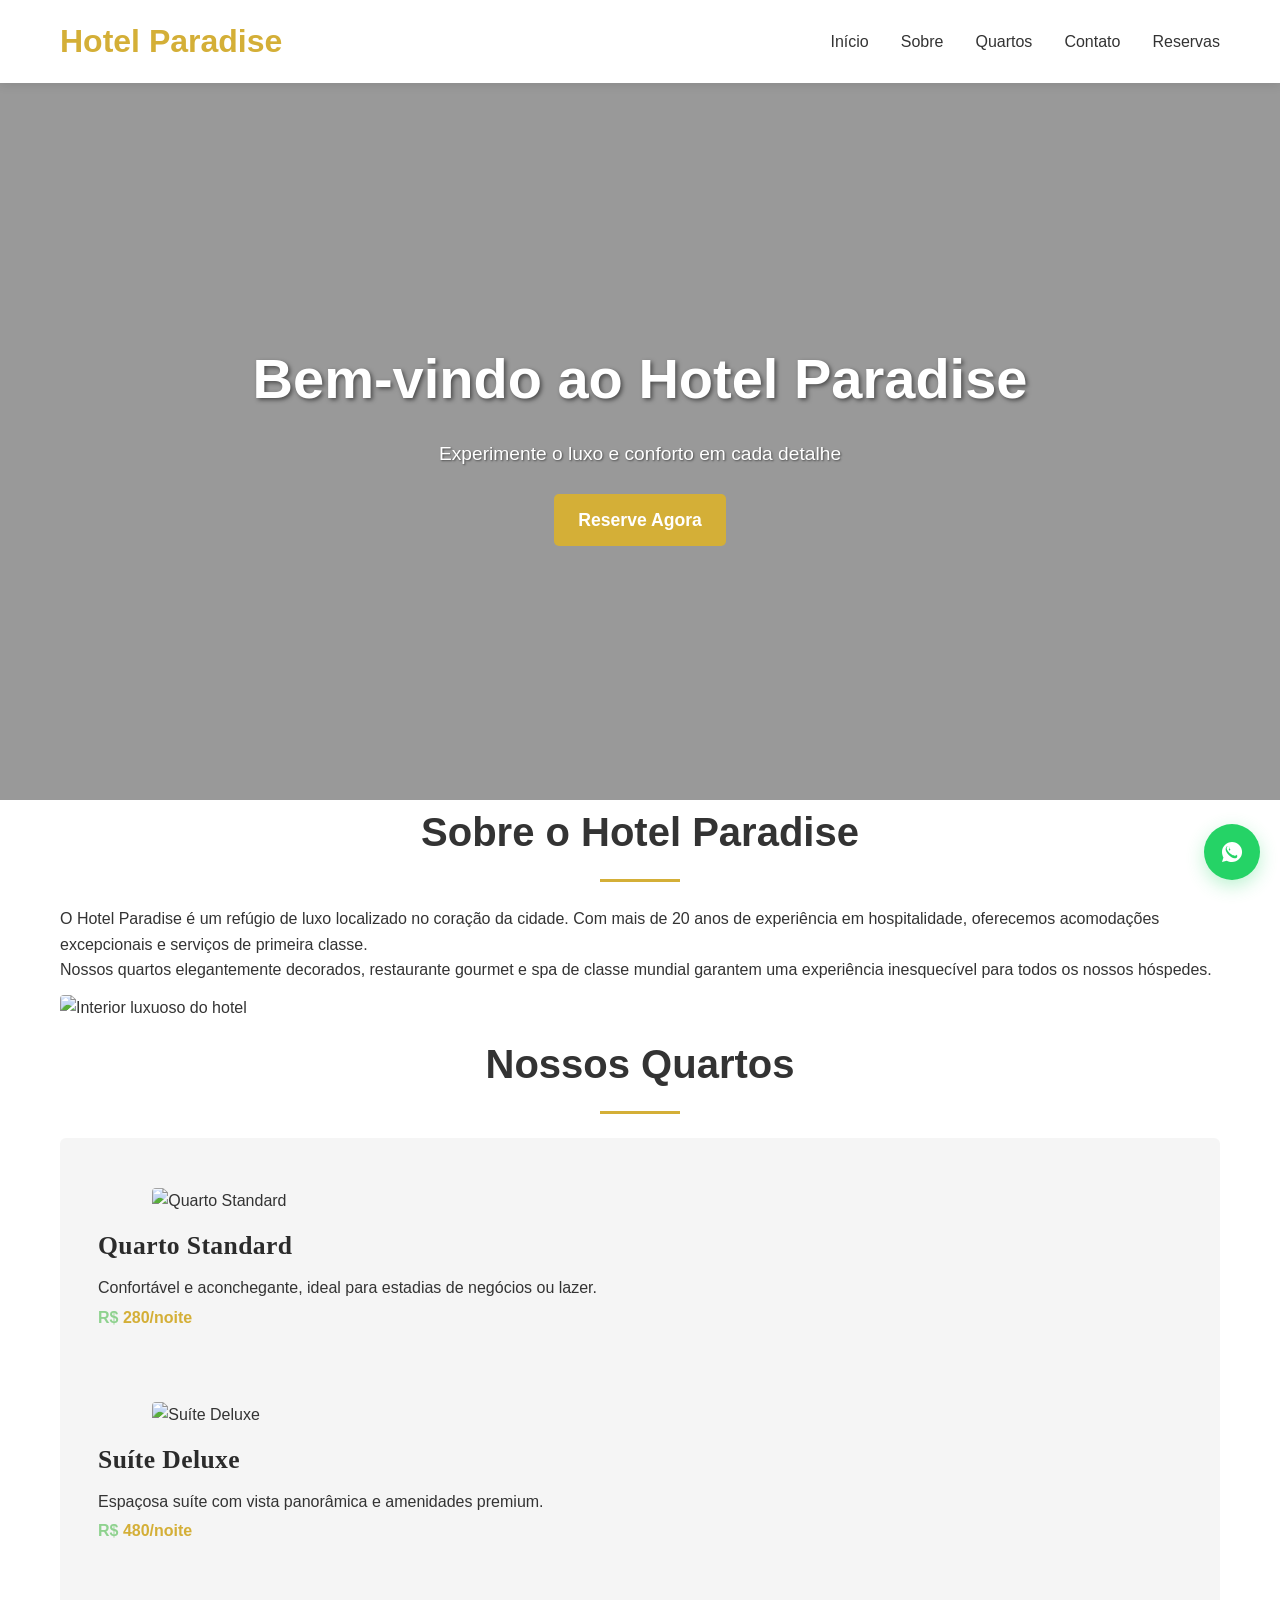
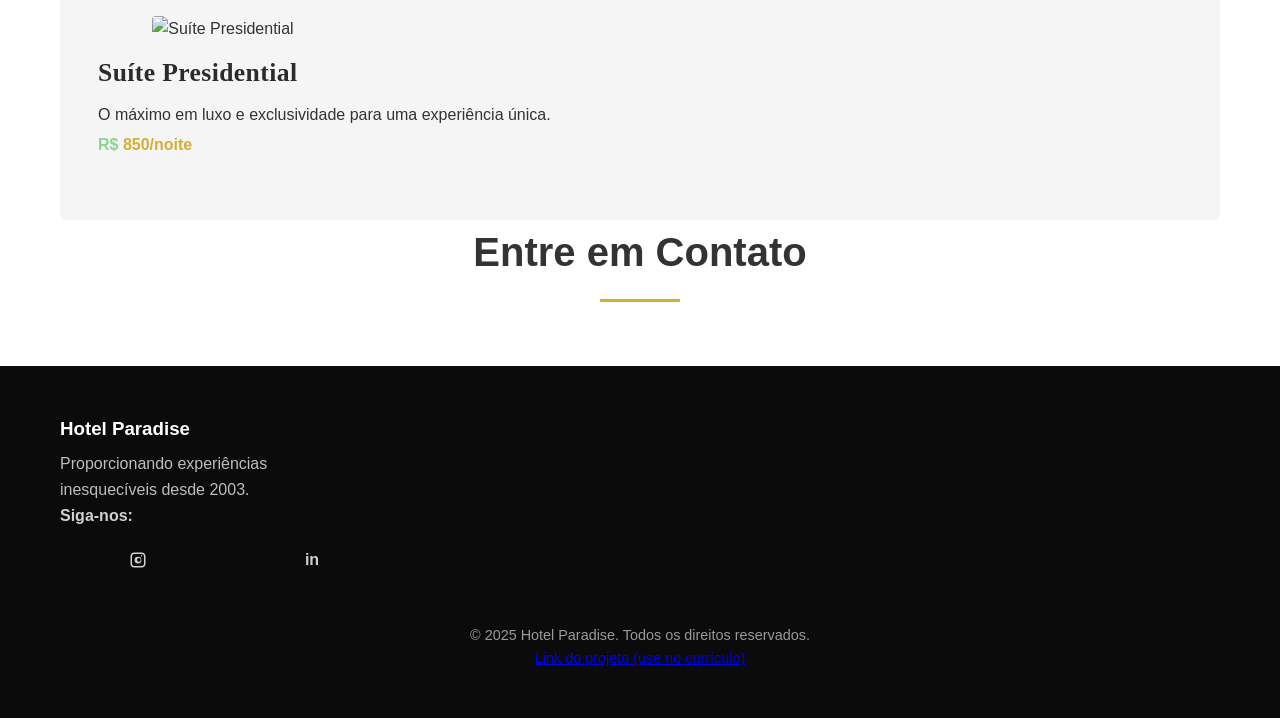
==== index.html @ d70cba8e "Ativa link público no rodapé e adiciona README" ====
<!DOCTYPE html> 
<html lang="pt-br"> 
<head> 
<!-- Definindo a codificação de caracteres --> 
<meta charset="UTF-8"> 
<!-- Tornando o site responsivo para dispositivos móveis --> 
<meta name="viewport" content="width=device-width, initial-scale=1.0"> 
<!-- Título que aparece na aba do navegador --> 
<title>Hotel Paradise - Sua Estadia dos Sonhos</title> 
<!-- Link para o arquivo de estilos CSS --> 
<link rel="stylesheet" href="estilo.css"> 
</head> 
<body> 
<!-- CABEÇALHO DO SITE --> 
<header class="header"> 
<!-- Container para centralizar o conteúdo --> 
<div class="container"> 

<div class="logo"> 
<h1>Hotel Paradise</h1> 
</div> 

<nav class="nav"> 
<ul class="nav-list"> 
<li><a href="#home">Início</a></li> 
<li><a href="#about">Sobre</a></li> 
<li><a href="#rooms">Quartos</a></li> 
<li><a href="#contact">Contato</a></li> 
<li><a href="pagina2.html">Reservas</a></li> 
</ul> 
</nav> 
</div> 
</header> 
 
<section id="home" class="hero"> 
<div class="hero-content"> 

<h1 class="hero-title">Bem-vindo ao Hotel Paradise</h1> 

<p class="hero-subtitle">Experimente o luxo e conforto em cada detalhe</p> 

<a href="#rooms" class="btn-primary">Reserve Agora</a> 
</div> 
</section> 

<section id="about" class="about"> 
<div class="container"> 

<h2 class="section-title">Sobre o Hotel Paradise</h2> 

<div class="about-content"> 

<div class="about-text"> 
<p> 
O Hotel Paradise é um refúgio de luxo localizado no coração da cidade.  
Com mais de 20 anos de experiência em hospitalidade, oferecemos  
acomodações excepcionais e serviços de primeira classe. 
</p> 
<p> 
Nossos quartos elegantemente decorados, restaurante gourmet e spa  
de classe mundial garantem uma experiência inesquecível para todos  
os nossos hóspedes. 
</p> 
</div> 

<div class="about-image"> 
 
    <img src="https://images.pexels.com/photos/258154/pexels-photo-258154.jpeg?auto=compress&cs=tinysrgb&w=600" alt="Interior luxuoso do hotel"> 
</div> 
</div> 
</div> 
</section> 

<section id="rooms" class="rooms"> 
<div class="container"> 
<h2 class="section-title">Nossos Quartos</h2> 

<div class="rooms-grid"> 
 
<div class="room-card"> 
<img src="https://images.pexels.com/photos/271618/pexels-photo-271618.jpeg?auto=compress&cs=tinysrgb&w=400" alt="Quarto Standard"> 
<div class="room-info"> 
<h3>Quarto Standard</h3> 
<p>Confortável e aconchegante, ideal para estadias de negócios ou lazer.</p> 
<div class="room-price"><span class="currency">R$</span> <span class="amount">280/noite</span></div> 
</div> 
</div> 
<!-- Quarto 2 --> 
<div class="room-card"> 
<img src="https://images.pexels.com/photos/271624/pexels-photo-271624.jpeg?auto=compress&cs=tinysrgb&w=400" alt="Suíte Deluxe"> 
<div class="room-info"> 
<h3>Suíte Deluxe</h3> 
<p>Espaçosa suíte com vista panorâmica e amenidades premium.</p> 
<div class="room-price"><span class="currency">R$</span> <span class="amount">480/noite</span></div> 
</div> 
</div> 
<!-- Quarto 3 --> 
<div class="room-card"> 
<img src="https://images.pexels.com/photos/271619/pexels-photo-271619.jpeg?auto=compress&cs=tinysrgb&w=400" alt="Suíte Presidential"> 
<div class="room-info"> 
<h3>Suíte Presidential</h3> 
<p>O máximo em luxo e exclusividade para uma experiência única.</p> 
<div class="room-price"><span class="currency">R$</span> <span class="amount">850/noite</span></div> 
</div> 
</div> 
</div> 
</div> 
</section> 

<!-- Seção 'Serviços' completamente removida conforme solicitado -->


<section id="contact" class="contact"> 
<div class="container"> 
<h2 class="section-title">Entre em Contato</h2> 


<div class="contact-info">
    <!-- Conteúdo de contato removido conforme solicitado -->
</div>
</div> 
</section> 


<footer class="footer"> 
<div class="container"> 

    
<div class="footer-content"> 
<div class="footer-info"> 
<h3>Hotel Paradise</h3> 
<p>Proporcionando experiências inesquecíveis desde 2003.</p> 
                </div> 
                 
               
                <div class="social-media"> 
                    <h4>Siga-nos:</h4> 
                    <div class="social-icons"> 
                     
                        <a href="#" class="social-icon facebook" title="Facebook"></a> 
                       
                        <a href="#" class="social-icon instagram" title="Instagram" aria-label="Instagram">
                            <svg xmlns="http://www.w3.org/2000/svg" viewBox="0 0 24 24" aria-hidden="true" focusable="false">
                                <path fill="currentColor" d="M7 2C4.24 2 2 4.24 2 7v10c0 2.76 2.24 5 5 5h10c2.76 0 5-2.24 5-5V7c0-2.76-2.24-5-5-5H7zm10 2c1.66 0 3 1.34 3 3v10c0 1.66-1.34 3-3 3H7c-1.66 0-3-1.34-3-3V7c0-1.66 1.34-3 3-3h10zM12 7.5A4.5 4.5 0 1 0 12 16.5 4.5 4.5 0 1 0 12 7.5zm0 2A2.5 2.5 0 1 1 12 14a2.5 2.5 0 0 1 0-4.5zM17.7 6.3a.9.9 0 1 1-1.8 0 .9.9 0 0 1 1.8 0z"/>
                            </svg>
                        </a> 
                        
                        <a href="#" class="social-icon twitter" title="Twitter"></a> 
                        
                        <a href="#" class="social-icon youtube" title="YouTube"></a> 
                       
                        <a href="#" class="social-icon linkedin" title="LinkedIn">in</a> 
                    </div> 
                </div> 
            </div> 
             
           
            <div class="footer-bottom"> 
                <p>&copy; 2025 Hotel Paradise. Todos os direitos reservados.</p>
                <p><a class="project-link" href="https://lucas812230-beep.github.io/Hotel_Paradise" target="_blank" rel="noopener noreferrer">Link do projeto (use no currículo)</a></p>
            </div> 
        </div> 
    </footer> 
    
    <!-- Botão flutuante WhatsApp (apenas visual) -->
    <a href="#" class="whatsapp-float" title="WhatsApp" aria-label="WhatsApp">
        <svg xmlns="http://www.w3.org/2000/svg" viewBox="0 0 24 24" aria-hidden="true" focusable="false">
            <path fill="currentColor" d="M12.04 2C6.48 2 2 6.48 2 12.04c0 1.99.52 3.84 1.43 5.48L2 22l4.7-1.23c1.52.83 3.25 1.27 5.34 1.27 5.56 0 10.04-4.48 10.04-10.03C22.08 6.48 17.6 2 12.04 2zm5.2 14.9c-.24.67-1.4 1.28-1.9 1.36-.5.08-1.12.12-2.98-.63-3.2-1.35-5.26-4.64-5.42-4.92-.16-.28-1.3-1.78-1.3-3.4 0-1.62.83-2.42 1.12-2.74.3-.31.68-.39.91-.39.24 0 .48 0 .69 0 .22.01.51-.08.8.61.28.69.96 2.38 1.04 2.56.08.19.13.42.02.68-.11.26-.16.42-.32.65-.16.23-.34.49-.16.92.18.43.8 1.07 1.72 1.74 1.18.87 2.17 1.11 2.6.98.43-.14 1.36-.56 1.55-1.1.19-.54.19-1 .13-1.1-.06-.1-.22-.17-.46-.29-.24-.12-1.4-.65-1.62-.72-.22-.07-.38-.11-.55.11-.17.22-.66.72-.8.87-.13.16-.26.18-.48.06-.22-.12-.93-.34-1.77-1.09-.66-.59-1.11-1.33-1.24-1.55-.13-.22-.01-.34.1-.45.1-.1.22-.25.33-.37.11-.12.15-.2.22-.33.07-.13.03-.25-.01-.37-.04-.12-.44-1.06-.6-1.45-.16-.39-.32-.34-.44-.34-.12 0-.26 0-.4 0-.14 0-.37.05-.57.25-.2.19-.76.73-.76 1.78 0 1.04.78 2.05.89 2.2.11.14 1.52 2.35 3.69 3.86 2.17 1.52 3.3 1.44 3.87 1.35.57-.09 1.83-.74 2.09-1.46.26-.72.26-1.34.18-1.46-.08-.12-.28-.19-.52-.31z"/>
        </svg>
    </a>
</body> 
</html>
---- estilo.css ----
*{
   margin: 0;
   padding: 0;
   box-sizing: border-box;
}

body{
   font-family: Arial, Helvetica, sans-serif;
   line-height: 1.6;
   color: #333;
   padding-top: 80px; /* espaço para o cabeçalho fixo */
}

.container{
   max-width: 1200px;
   margin: 0 auto;
   padding: 0 20px;
}

.header{
   background-color: #fff;
   box-shadow: 0 2px 10px rgba(0,0,0,0.1);
   position: fixed;
   top: 0;
   left: 0;
   right: 0;
   z-index: 1000;
}

.header .container{
   display: flex;
   justify-content: space-between;
   align-items: center;
   padding: 1rem 20px;
}

.nav-list{
   display: flex;
   list-style: none;
   gap: 2rem;
}

.logo h1{
   color: #d4af37;
   font-size: 2rem;
   font-weight: bold;
}

.nav-list a{
   text-decoration: none;
   color: #333;
   font-weight: 500;
   transition: color 0.3s ease;
}

.nav-list a:hover{
   color: #d4af37;
}

.hero{
   height: 80vh;
   background:
      linear-gradient(rgba(0,0,0,0.4), rgba(0,0,0,0.4)),
      url('https://images.pexels.com/photos/338504/pexels-photo-338504.jpeg?auto=compress&cs=tinysrgb&w=1260&h=750&dpr=1');
   background-size: cover;
   background-position: center;
   display: flex;
   align-items: center;
   justify-content: center;
   text-align: center;
   color: white;
}

.hero-title{
   font-size: 3.5rem;
   margin-bottom: 1rem;
   text-shadow: 2px 2px 4px rgba(0,0,0,0.5);
}

.hero-subtitle{
   font-size: 1.2rem;
   margin-bottom: 1.5rem;
   text-shadow: 1px 1px 2px rgba(0,0,0,0.5);
}

.btn-primary{
   display: inline-block;
   background-color: #d4af37;
   color: white;
   padding: 12px 24px;
   text-decoration: none;
   border-radius: 5px;
   font-size: 1.1rem;
   font-weight: bold;
   transition: all 0.3s ease;
}

.btn-primary:hover{
   background-color: #b8941f;
   transform: translateY(-2px);
   box-shadow: 0 5px 15px rgba(0,0,0,0.2);
}

.section-title{
   text-align: center;
   font-size: 2.5rem;
   margin-bottom: 1.5rem;
   color: #333;
   position: relative;
}

.section-title::after{
   content: '';
   display: block;
   width: 80px;
   height: 3px;
   background-color: #d4af37;
   margin: 15px auto 0;
}

/* Left panel: serviços e contato em fundo preto com textos claros */
.services .container,
.contact .container{
   display: grid;
   grid-template-columns: 1fr 1fr;
   gap: 40px;
   align-items: start;
}

/* Garantir que o título da seção ocupe as duas colunas */
.services .container .section-title,
.contact .container .section-title{
   grid-column: 1 / -1;
}

.services-grid{
   background: transparent; /* removido fundo preto das caixas */
   color: inherit;
   padding: 0;
   border-radius: 0;
   box-shadow: none;
   max-width: none;
}

.services-grid .service-item h3{
   color: inherit;
}

.services-grid .service-item p{
   color: inherit;
}

.services-grid .service-item h3{
   color: #fff;
   margin-bottom: 6px;
}

.services-grid .service-item p{
   color: #d0d0d0;
}

.contact-info{
   background: transparent; /* removido fundo preto da caixa de contato */
   color: inherit;
   padding: 0;
   border-radius: 0;
   box-shadow: none;
}

.contact-item h3{
   color: #fff;
   margin-bottom: 6px;
}

.contact-item p{
   color: #d0d0d0;
}

/* Social icons: destaque para Instagram */
.social-icons{
   display: flex;
   gap: 10px;
   align-items: center;
}
.social-icon{
   display: inline-flex;
   align-items: center;
   justify-content: center;
   width: 36px;
   height: 36px;
   border-radius: 6px;
   color: #fff;
   text-decoration: none;
   font-weight: 700;
}
.social-icon.instagram{
   background: radial-gradient(circle at 30% 30%, #f58529 0%, #dd2a7b 40%, #8134af 70%, #515bd4 100%);
   font-size: 16px;
}

/* Rodapé estilo semelhante à imagem, mas em preto */
.footer{
   background: #0b0b0b; /* faixa preta full-width */
   color: #d1d1d1;
   padding: 48px 0;
}
.footer .container{
   display: flex;
   flex-wrap: wrap;
   gap: 24px;
   align-items: flex-start;
   justify-content: space-between;
}
.footer .footer-info{
   max-width: 260px;
}
.footer .footer-info h3{
   color: #ffffff;
   margin-bottom: 8px;
}
.footer .footer-info p{
   color: #bdbdbd;
}
.footer .social-icons{
   margin-top: 12px;
}
.footer .social-icon{
   width: 40px;
   height: 40px;
   border-radius: 50%;
   display: inline-flex;
   align-items: center;
   justify-content: center;
   background: rgba(255,255,255,0.06);
   color: #fff;
   text-decoration: none;
   margin-right: 8px;
}
.footer .social-icon.facebook{background: rgba(59,89,152,0.12)}
.footer .social-icon.twitter{background: rgba(29,161,242,0.12)}
.footer .social-icon.youtube{background: rgba(255,0,0,0.12)}
.footer .social-icon.linkedin{background: rgba(0,119,181,0.12)}

.footer-bottom{
   width: 100%;
   text-align: center;
   padding-top: 20px;
   color: #9a9a9a;
   font-size: 0.9rem;
}

/* Botão flutuante estilo WhatsApp */
.whatsapp-float{
   position: fixed;
   right: 20px;
   bottom: 20px;
   width: 56px;
   height: 56px;
   border-radius: 50%;
   background: #25D366;
   color: #fff;
   display: inline-flex;
   align-items: center;
   justify-content: center;
   box-shadow: 0 6px 18px rgba(37,211,102,0.3);
   z-index: 1000;
   text-decoration: none;
   font-size: 22px;
}

.whatsapp-float svg{width:24px;height:24px;fill:#fff}

.social-icon svg{width:18px;height:18px;fill:currentColor}

@media (max-width: 768px){
   .footer .container{flex-direction:column;align-items:center;text-align:center}
   .services .container, .contact .container{grid-template-columns:1fr}
}

/* Centralizar imagens e torná-las responsivas */
.about-image img,
.rooms-grid img,
.room-card img{
   display: block;
   margin: 0.75rem auto;
   max-width: 100%;
   height: auto;
   border-radius: 4px;
}

/* Opção: reduzir um pouco a largura das imagens dos cards para melhor alinhamento */
.rooms-grid .room-card img{
   max-width: 90%;
}

/* Estilo dos cards de quarto e título maior/mais bonito */
.rooms-grid{
   background-color: #f5f5f5; /* fundo cinza para visualizar */
   padding: 20px;
   border-radius: 6px;
}

.room-card{
   background: #ffffff;
   padding: 18px;
   margin-bottom: 24px;
   border-radius: 6px;
   box-shadow: 0 2px 6px rgba(0,0,0,0.05);
}

.room-card .room-info h3,
.room-info h3{
   font-family: Georgia, 'Times New Roman', serif;
   font-size: 1.6rem;
   color: #2b2b2b;
   margin-top: 0.5rem;
   margin-bottom: 0.5rem;
   letter-spacing: 0.4px;
}

/* Cores do preço: R$ em verde-claro e valor em dourado */
.room-price{
   font-size: 1rem;
   font-weight: 700;
   margin-top: 0.25rem;
}
.room-price .currency{
   color: #8fd28f; /* verde claro */
}
.room-price .amount{
   color: #d4af37; /* dourado */
}

/* Forçar remoção de qualquer fundo escuro remanescente nas seções pedidas */
.services-grid,
.contact-info,
.room-card{
  background: transparent !important;
  box-shadow: none !important;
  color: inherit !important;
}

.footer .social-icon,
.social-icon{
  background: transparent !important;
  border: none !important;
  color: inherit !important;
}
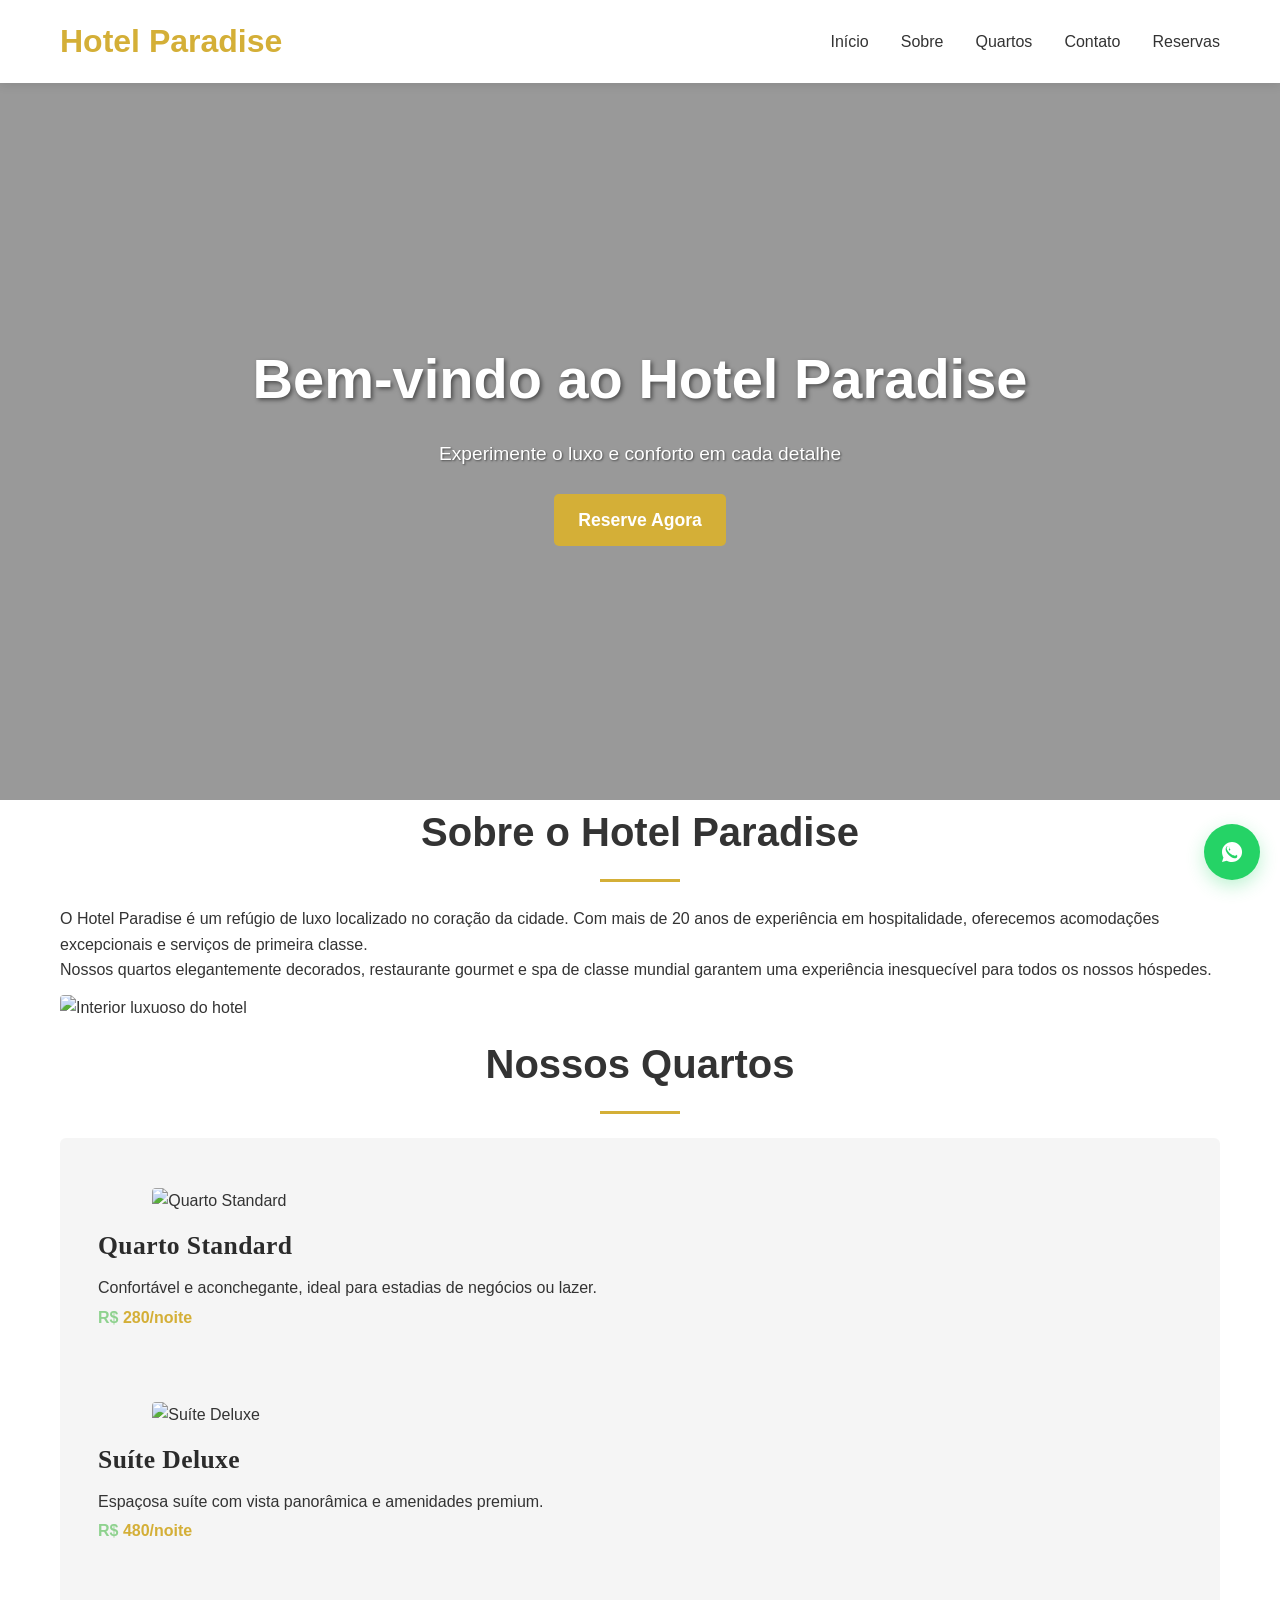
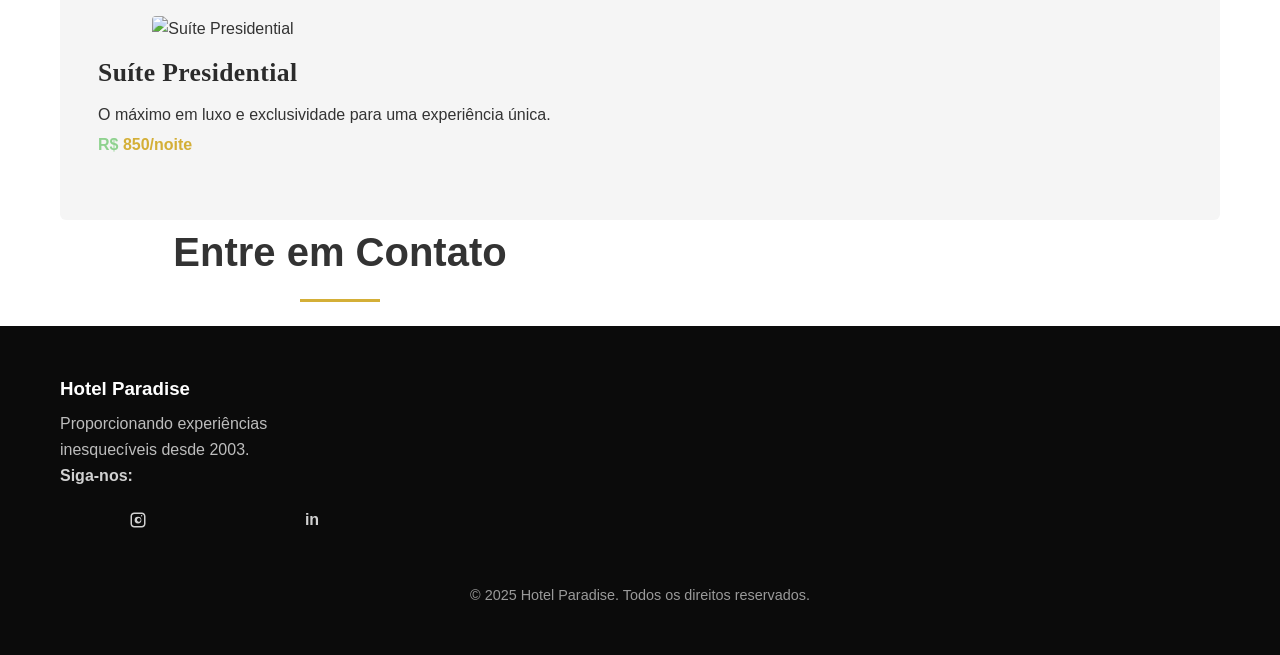
==== commit 82d75a06: "Remove link do rodapé" ====
--- a/index.html
+++ b/index.html
@@ -157,7 +157,6 @@
            
             <div class="footer-bottom"> 
                 <p>&copy; 2025 Hotel Paradise. Todos os direitos reservados.</p>
-                <p><a class="project-link" href="https://lucas812230-beep.github.io/Hotel_Paradise" target="_blank" rel="noopener noreferrer">Link do projeto (use no currículo)</a></p>
             </div> 
         </div> 
     </footer> 
--- a/estilo.css
+++ b/estilo.css
@@ -126,44 +126,38 @@
    gap: 40px;
    align-items: start;
 }
-
-/* Garantir que o título da seção ocupe as duas colunas */
-.services .container .section-title,
-.contact .container .section-title{
-   grid-column: 1 / -1;
-}
-
-.services-grid{
-   background: transparent; /* removido fundo preto das caixas */
-   color: inherit;
-   padding: 0;
-   border-radius: 0;
-   box-shadow: none;
-   max-width: none;
-}
-
-.services-grid .service-item h3{
-   color: inherit;
-}
-
-.services-grid .service-item p{
-   color: inherit;
-}
-
-.services-grid .service-item h3{
-   color: #fff;
-   margin-bottom: 6px;
-}
-
-.services-grid .service-item p{
-   color: #d0d0d0;
-}
-
-.contact-info{
-   background: transparent; /* removido fundo preto da caixa de contato */
-   color: inherit;
-   padding: 0;
-   border-radius: 0;
+/* Responsive adjustments for smaller screens */
+@media (max-width: 768px) {
+   .header .container{
+      flex-direction: column;
+      gap: 8px;
+      align-items: center;
+      padding: 12px 20px;
+   }
+   .logo h1{ font-size: 1.4rem; }
+   .nav-list{ flex-direction: column; gap: 8px; }
+   .nav-list a{ font-size: 1rem; }
+
+   .hero{ height: 60vh; padding: 16px; }
+   .hero-title{ font-size: 2rem; }
+   .hero-subtitle{ font-size: 1rem; }
+   .btn-primary{ padding: 10px 16px; font-size: 1rem; }
+
+   /* Booking page: stack the grid into a single column on mobile */
+   .booking-grid{ grid-template-columns: 1fr; }
+   .booking-container{ padding: 12px; margin: 60px auto; }
+   .rooms-grid{ padding: 12px; }
+   .room-option img{ width: 80px; height: 56px; }
+
+   .footer .container{ flex-direction: column; align-items: center; text-align: center; padding: 0 12px; }
+}
+
+@media (max-width: 480px){
+   .hero-title{ font-size: 1.6rem; }
+   .logo h1{ font-size: 1.1rem; }
+   .nav-list a{ font-size: 0.95rem; }
+   .whatsapp-float{ width: 48px; height: 48px; font-size: 20px; right: 14px; bottom: 14px; }
+}
    box-shadow: none;
 }
 
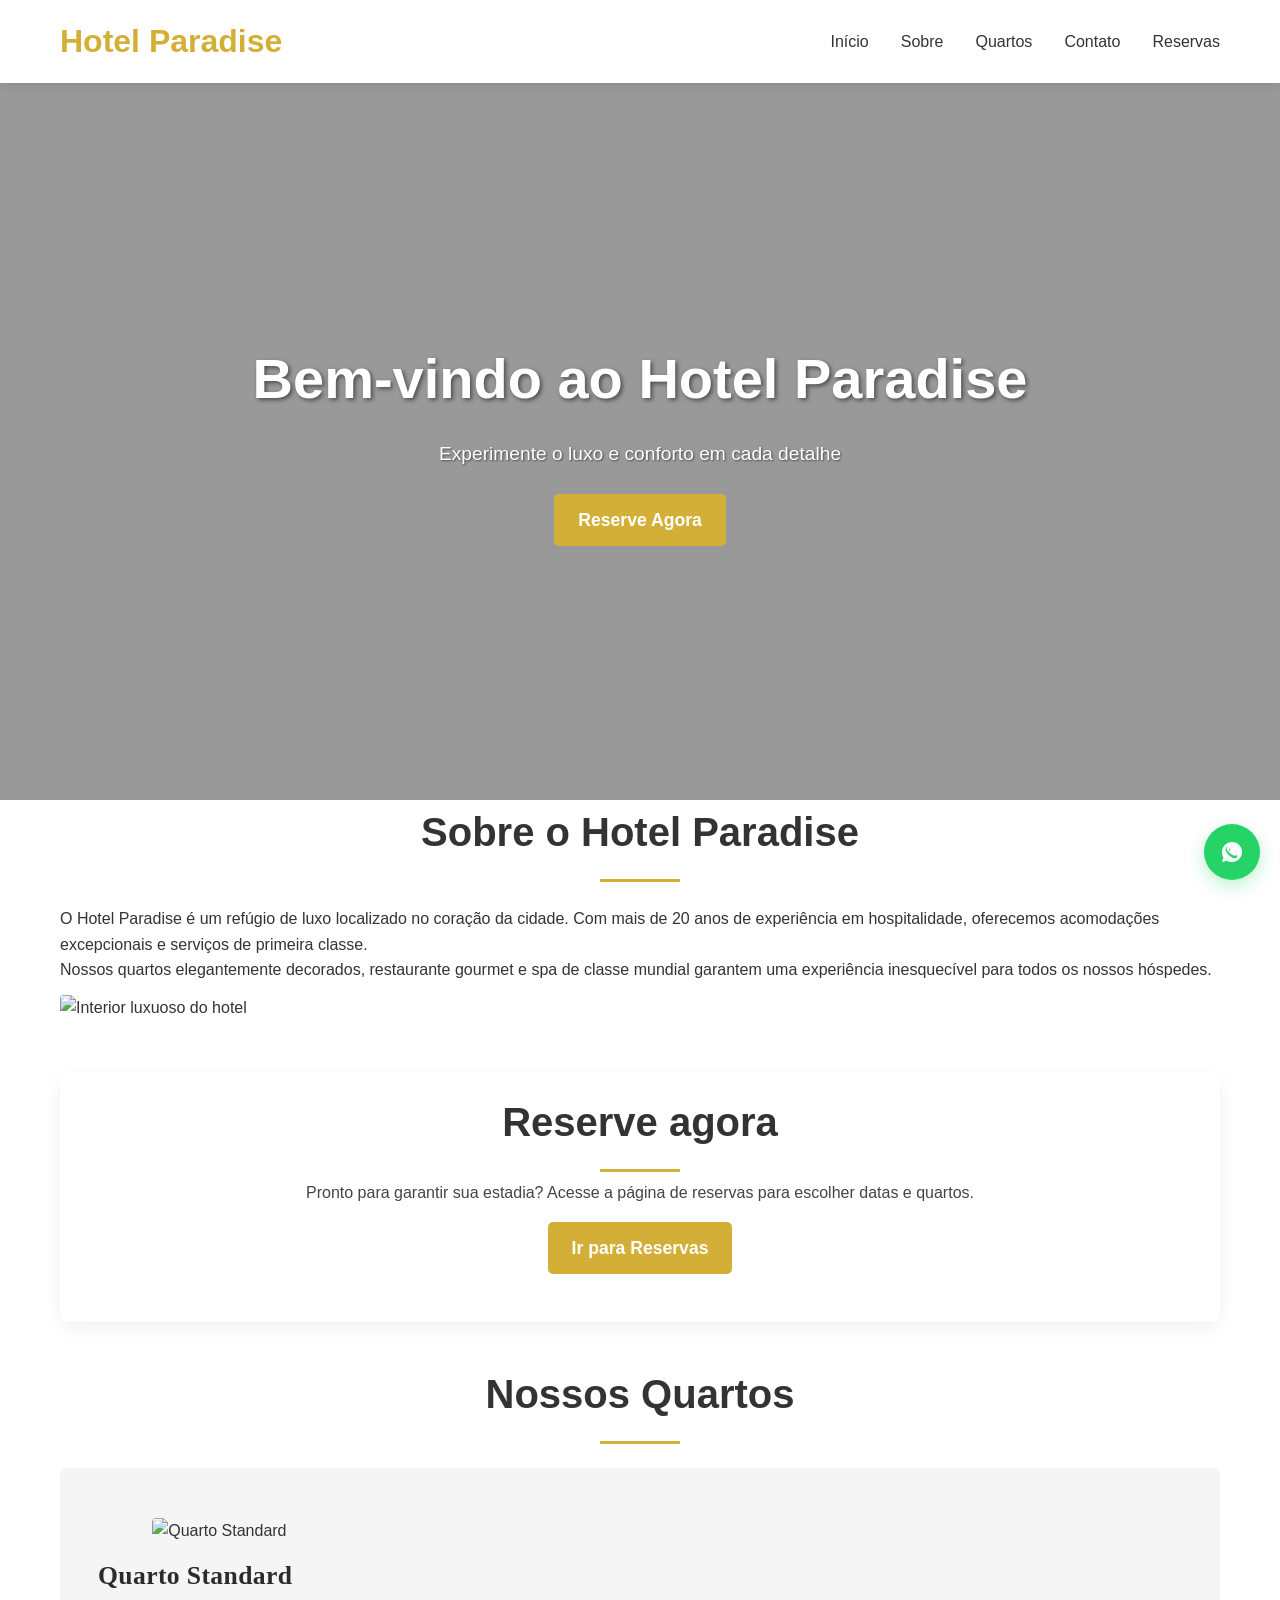
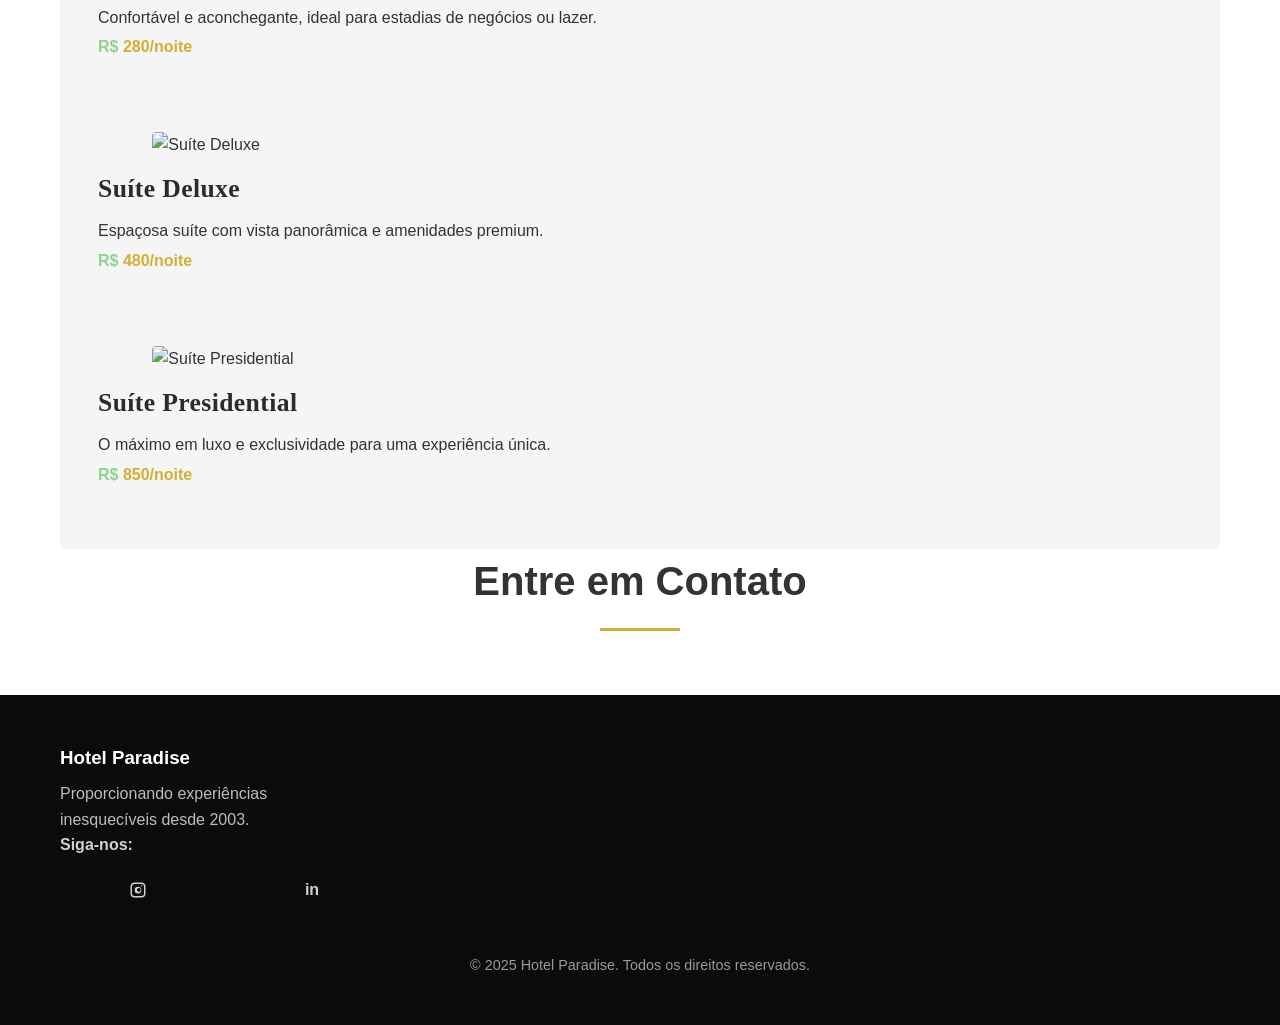
==== commit 645e7dd3: "Adicionar CTA de reservas e centralizar seção de contato; ajustar link do hero" ====
--- a/index.html
+++ b/index.html
@@ -39,7 +39,7 @@
 
 <p class="hero-subtitle">Experimente o luxo e conforto em cada detalhe</p> 
 
-<a href="#rooms" class="btn-primary">Reserve Agora</a> 
+<a href="pagina2.html" class="btn-primary">Reserve Agora</a>
 </div> 
 </section> 
 
@@ -70,6 +70,17 @@
 </div> 
 </div> 
 </section> 
+
+<!-- Seção rápida de reserva -->
+<section id="reserve" class="reserve-cta">
+    <div class="container">
+        <div class="reserve-box">
+            <h2 class="section-title">Reserve agora</h2>
+            <p style="text-align:center;max-width:720px;margin:0.5rem auto 1rem;color:#444">Pronto para garantir sua estadia? Acesse a página de reservas para escolher datas e quartos.</p>
+            <div style="text-align:center;margin-bottom:30px"><a href="pagina2.html" class="btn-primary">Ir para Reservas</a></div>
+        </div>
+    </div>
+</section>
 
 <section id="rooms" class="rooms"> 
 <div class="container"> 
--- a/estilo.css
+++ b/estilo.css
@@ -158,6 +158,26 @@
    .nav-list a{ font-size: 0.95rem; }
    .whatsapp-float{ width: 48px; height: 48px; font-size: 20px; right: 14px; bottom: 14px; }
 }
+
+/* Center contact section content */
+#contact .container{
+   text-align: center;
+   display: flex;
+   flex-direction: column;
+   align-items: center;
+}
+#contact .contact-info{
+   max-width: 720px;
+   width: 100%;
+}
+
+/* Reserve CTA styles */
+.reserve-cta{padding:40px 0;background:transparent}
+.reserve-box{background:#fff;padding:18px;border-radius:8px;box-shadow:0 6px 18px rgba(0,0,0,0.06)}
+.reserve-box .section-title{margin-bottom:8px}
+
+/* Ensure contact title is centered */
+#contact .section-title{text-align:center}
    box-shadow: none;
 }
 
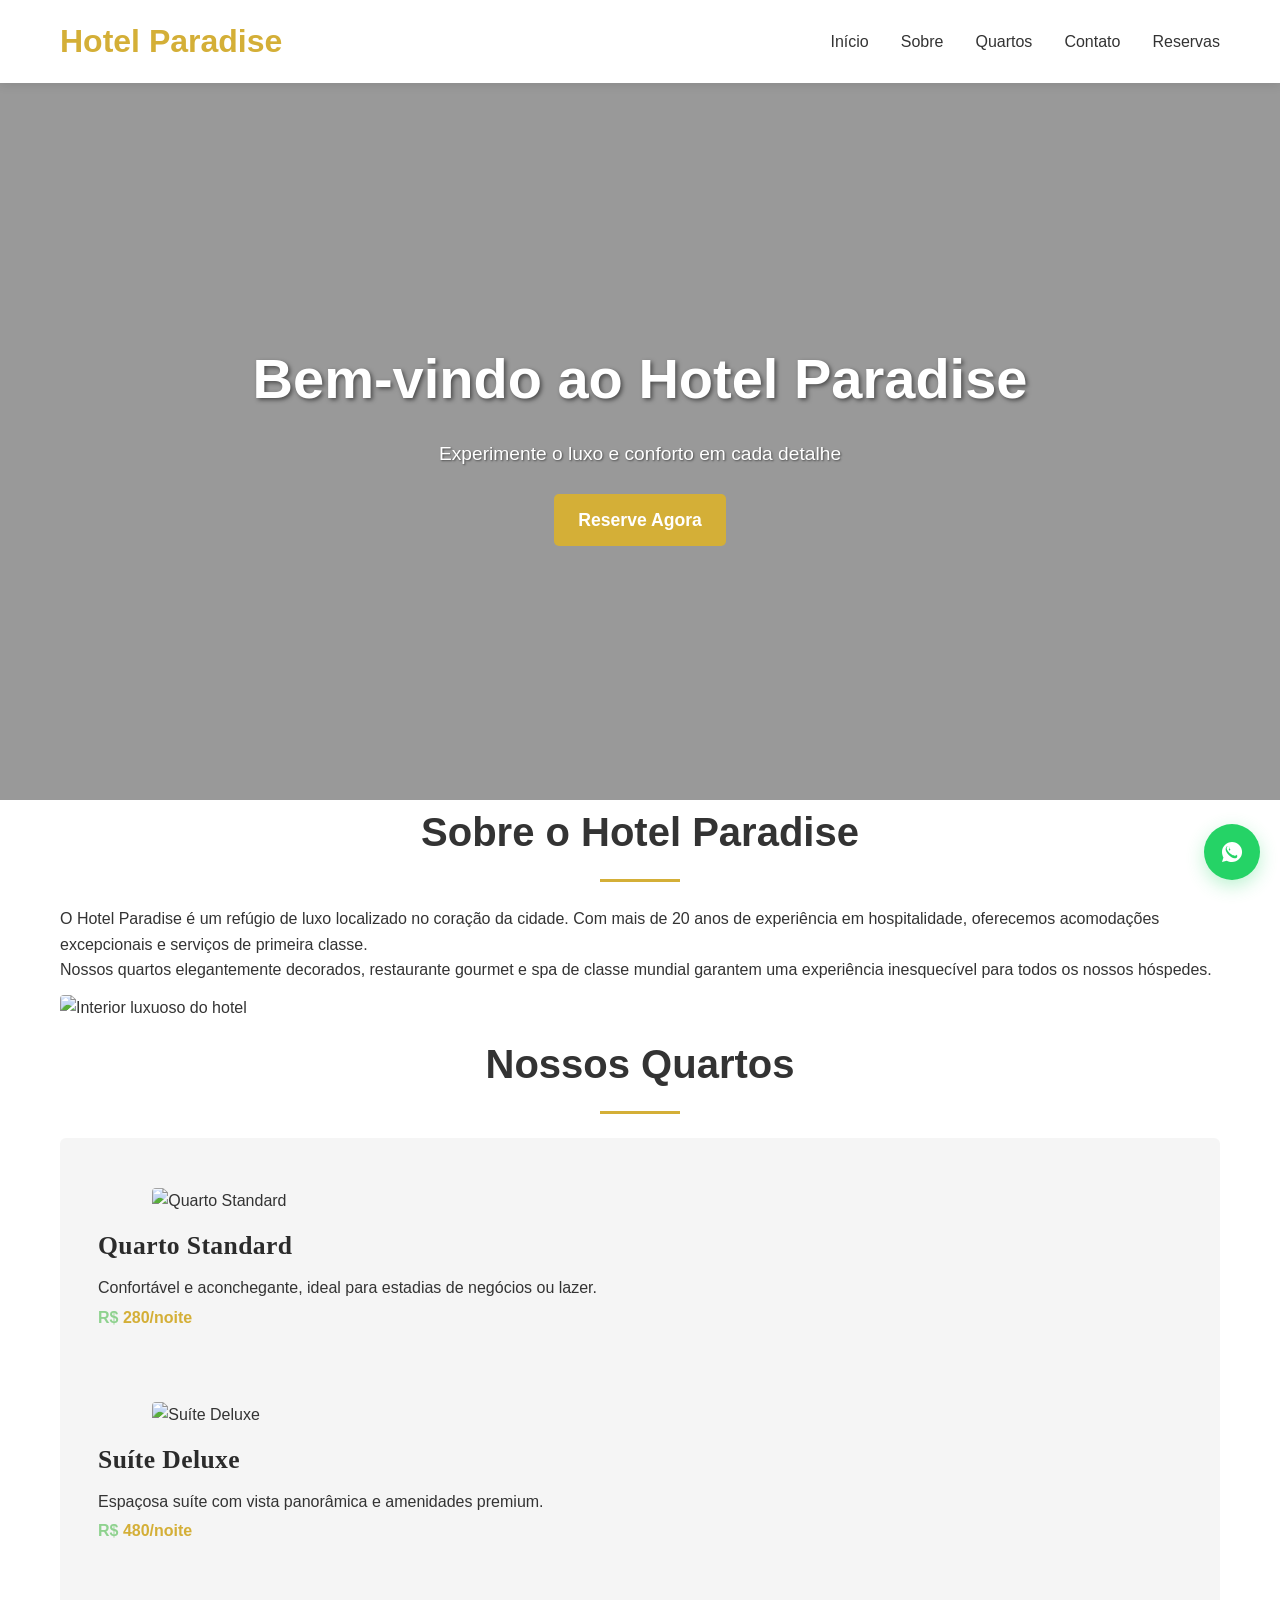
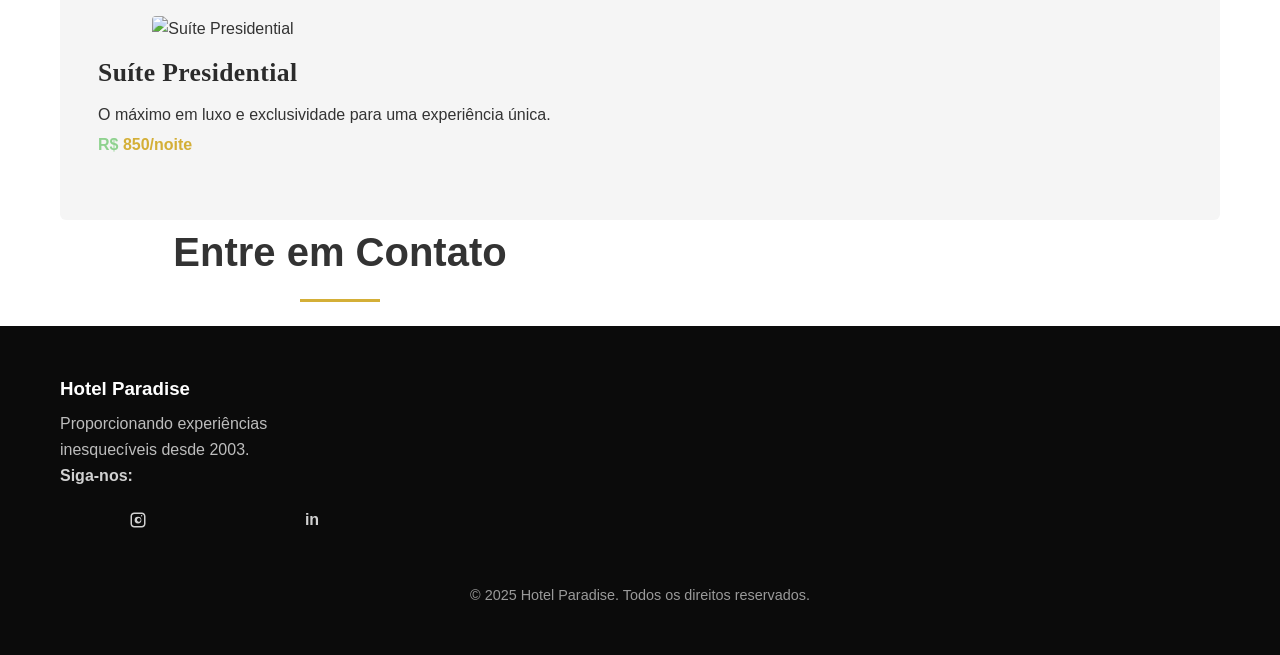
==== commit 6f292a40: "Reverter index e estilo para versão anterior" ====
--- a/index.html
+++ b/index.html
@@ -39,7 +39,7 @@
 
 <p class="hero-subtitle">Experimente o luxo e conforto em cada detalhe</p> 
 
-<a href="pagina2.html" class="btn-primary">Reserve Agora</a>
+<a href="#rooms" class="btn-primary">Reserve Agora</a> 
 </div> 
 </section> 
 
@@ -70,17 +70,6 @@
 </div> 
 </div> 
 </section> 
-
-<!-- Seção rápida de reserva -->
-<section id="reserve" class="reserve-cta">
-    <div class="container">
-        <div class="reserve-box">
-            <h2 class="section-title">Reserve agora</h2>
-            <p style="text-align:center;max-width:720px;margin:0.5rem auto 1rem;color:#444">Pronto para garantir sua estadia? Acesse a página de reservas para escolher datas e quartos.</p>
-            <div style="text-align:center;margin-bottom:30px"><a href="pagina2.html" class="btn-primary">Ir para Reservas</a></div>
-        </div>
-    </div>
-</section>
 
 <section id="rooms" class="rooms"> 
 <div class="container"> 
--- a/estilo.css
+++ b/estilo.css
@@ -158,26 +158,6 @@
    .nav-list a{ font-size: 0.95rem; }
    .whatsapp-float{ width: 48px; height: 48px; font-size: 20px; right: 14px; bottom: 14px; }
 }
-
-/* Center contact section content */
-#contact .container{
-   text-align: center;
-   display: flex;
-   flex-direction: column;
-   align-items: center;
-}
-#contact .contact-info{
-   max-width: 720px;
-   width: 100%;
-}
-
-/* Reserve CTA styles */
-.reserve-cta{padding:40px 0;background:transparent}
-.reserve-box{background:#fff;padding:18px;border-radius:8px;box-shadow:0 6px 18px rgba(0,0,0,0.06)}
-.reserve-box .section-title{margin-bottom:8px}
-
-/* Ensure contact title is centered */
-#contact .section-title{text-align:center}
    box-shadow: none;
 }
 
